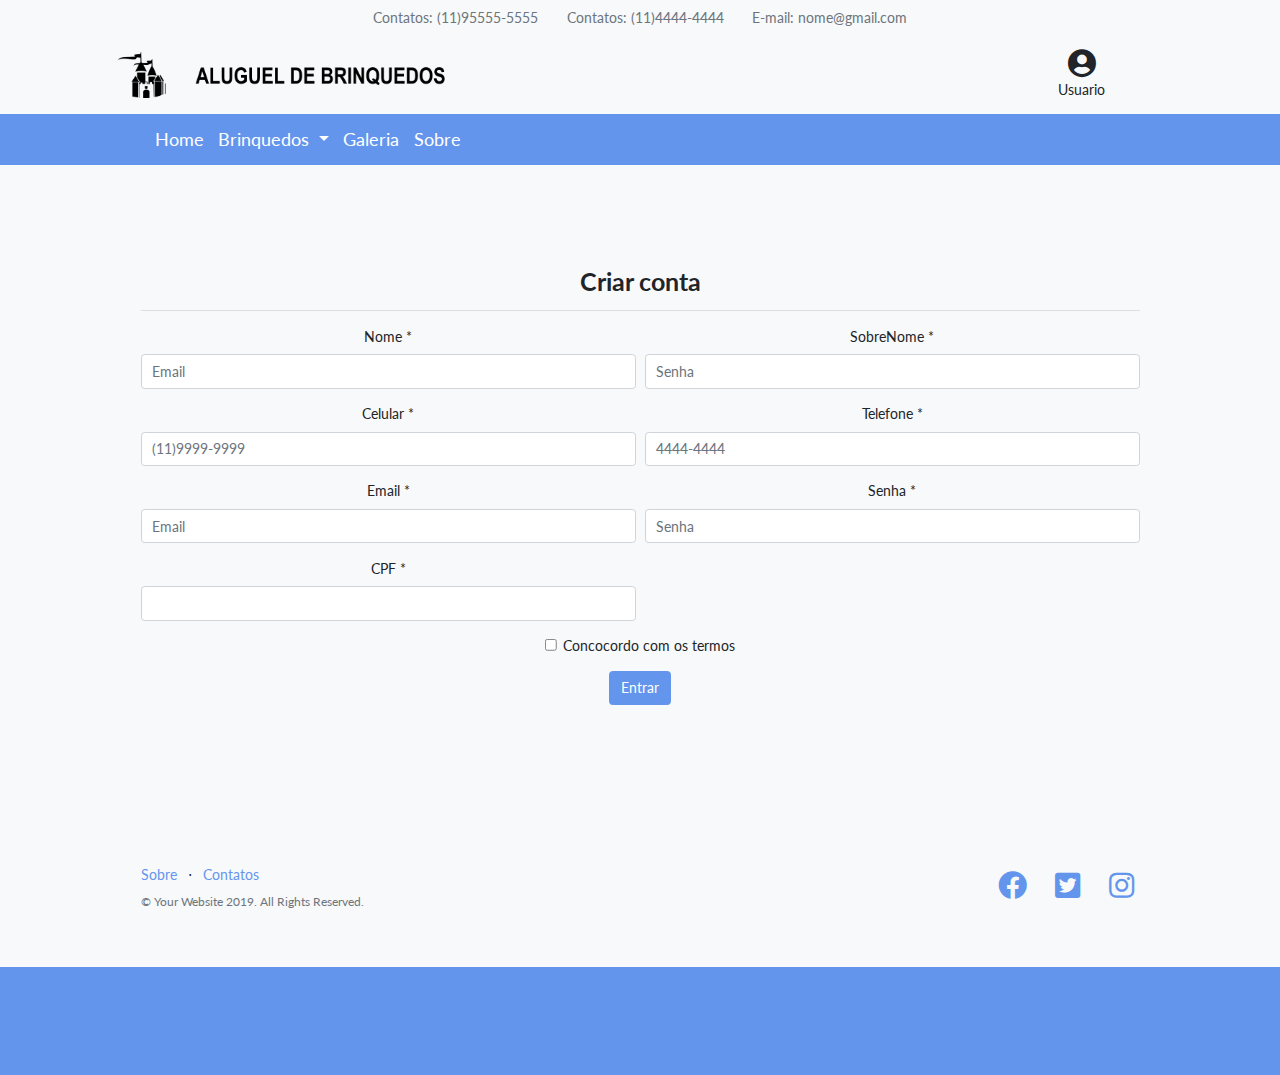
==== Tcc/cadastroCliente.html @ 4090e0aa "créu" ====
<!DOCTYPE html>
<html lang="en">

<head>

  <meta charset="utf-8">
  <meta name="viewport" content="width=device-width, initial-scale=1, shrink-to-fit=no">
  <meta name="description" content="">
  <meta name="author" content="">
  <meta name="viewport" content="width=device-width, initial-scale=3.0">

  <title>Cadastro Usuario - Aluguel Briquedos</title>

  <!-- Bootstrap core CSS -->
  <link href="vendor/bootstrap/css/bootstrap.min.css" rel="stylesheet">

  <!-- Custom fonts for this template -->
  <link href="vendor/fontawesome-free/css/all.min.css" rel="stylesheet">
  <link href="vendor/simple-line-icons/css/simple-line-icons.css" rel="stylesheet" type="text/css">
  <link href="https://fonts.googleapis.com/css?family=Lato:300,400,700,300italic,400italic,700italic" rel="stylesheet" type="text/css">

  <!-- Custom styles for this template -->
  <link href="css/landing-page.min.css" rel="stylesheet">

</head>

<body style="background-color: #6495ed;  zoom: 90%;">

  <!-- Navigation -->
  <nav class="nav justify-content-center bg-light">
    <ul class="nav justify-content-center">
        
        <li class="nav-item">
            <a class="nav-link disabled" href="#">Contatos: (11)95555-5555</a>
        </li>
        <li class="nav-item">
          <a class="nav-link disabled" href="#">Contatos: (11)4444-4444</a>
      </li>
      <li class="nav-item">
        <a class="nav-link disabled" href="#">E-mail: nome@gmail.com</a>
    </li>
    </ul>
  </nav>
  
  <nav class="navbar navbar-light bg-light static-top" >
    <div class="container" style="
    margin-left: 100px;
">
        <a href="index.php"><img src="img/Logo/logo1.png" alt="logo img"  width="400" height="51">
      
      <div class="col-lg-6 h-100 text-center text-lg-right my-auto"> 
          <ul class="list-inline mb-0">
            <li class="list-inline-item mr-3">
              
              
               
              </a>
            </li>

            
          </ul>
        </div>
        <button type="button" class="btn btn-light"  data-toggle="modal" data-target="#ExemploModalCentralizado">
          <a class="fas fa-user-circle fa-2x fa-fw">  </a>
            <span class="align-text-bottom">
              <p style="margin-bottom: 0px;">
                Usuario
              </p>
            </span> 
          </a>  
        </button>
      </div>

    <!-- Botão para acionar modal -->
    
 
  
  
  </nav>

  <div class="container" >
  <nav class="navbar navbar-expand-lg navbar-dark">
      <a class="navbar-brand" href="#">Home</a>
      <button class="navbar-toggler" type="button" data-toggle="collapse" data-target="#conteudoNavbarSuportado" aria-controls="conteudoNavbarSuportado" aria-expanded="false" aria-label="Alterna navegação">
        <span class="navbar-toggler-icon"></span>
      </button>
    
      <div class="collapse navbar-collapse" id="conteudoNavbarSuportado">
        <ul class="navbar-nav mr-auto">
            <li class="nav-item dropdown">
              
                <a class="navbar-brand  dropdown-toggle" href="#" id="navbarDropdown" role="button" data-toggle="dropdown" aria-haspopup="true" aria-expanded="false">
                  Brinquedos
                </a>
                <div class="dropdown-menu" aria-labelledby="navbarDropdown">
                  <a class="dropdown-item" href="#">Ação</a>
                  <a class="dropdown-item" href="#">Outra ação</a>
                  <div class="dropdown-divider"></div>
                  <a class="dropdown-item" href="#">Algo mais aqui</a>
                </div>
              </li>
          <li class="nav-item active">
              <a class="navbar-brand" href="#">Galeria</a>
          </li>
          <li class="nav-item">
              <a class="navbar-brand" href="#">Sobre</a>
          </li>
          
        </ul>
      </div>
    </nav>
  </div>

  
    

    <section class="features-icons bg-light text-center" >

        <div class="container">
            <h3>Criar conta</h3>
            <hr>
            <form>

                <div class="form-row">
                    <div class="form-group col-md-6">
                      <label for="Text">Nome <span>*</span></label>
                      <input type="email" class="form-control" id="Nome" placeholder="Email">
                    </div>
                    <div class="form-group col-md-6">
                      <label for="Text">SobreNome <span>*</span></label>
                      <input type="password" class="form-control" id="SobreNome" placeholder="Senha">
                    </div>
                  </div>
                  <div class="form-row">
                      <div class="form-group col-md-6">
                        <label for="Text">Celular <span>*</span></label>
                        <input type="number" class="form-control" id="Telefone" placeholder="(11)9999-9999">
                      </div>
                      <div class="form-group col-md-6">
                        <label for="Text">Telefone <span>*</span></label>
                        <input type="number" class="form-control" id="Celular" placeholder="4444-4444">
                      </div>
                    </div>

                <div class="form-row">
                  <div class="form-group col-md-6">
                    <label for="inputEmail4">Email <span>*</span></label>
                    <input type="email" class="form-control" id="inputEmail4" placeholder="Email">
                  </div>
                  <div class="form-group col-md-6">
                    <label for="inputPassword4">Senha <span>*</span></label>
                    <input type="password" class="form-control" id="inputPassword4" placeholder="Senha">
                  </div>
                </div>
  
                <div class="form-row">
                    <div class="form-group col-md-6"">
                        <label for="inputCPF">CPF <span>*</span></label>
                        <input type="text" class="form-control" id="inputCEP">
                      </div>
</div>
  <div class="form-group">
    <div class="form-check">
      <input class="form-check-input" type="checkbox" id="gridCheck">
      <label class="form-check-label" for="gridCheck">
        Concocordo com os termos
      </label>
    </div>
  </div>
  <button type="submit" class="btn btn-primary">Entrar</button>
</form>
        </div>
      </div>
    </section>


  



  


  <!-- Footer -->
  <footer class="footer bg-light">
    <div class="container">
      <div class="row">
        <div class="col-lg-6 h-100 text-center text-lg-left my-auto">
          <ul class="list-inline mb-2">
            <li class="list-inline-item">
              <a href="#">Sobre</a>
            </li>
            <li class="list-inline-item">&sdot;</li>
            <li class="list-inline-item">
              <a href="#">Contatos</a>
            </li>
           
          </ul>
          <p class="text-muted small mb-4 mb-lg-0">&copy; Your Website 2019. All Rights Reserved.</p>
        </div>
        <div class="col-lg-6 h-100 text-center text-lg-right my-auto">
          <ul class="list-inline mb-0">
            <li class="list-inline-item mr-3">
              <a href="#">
                <i class="fab fa-facebook fa-2x fa-fw"></i>
              </a>
            </li>
            <li class="list-inline-item mr-3">
              <a href="#">
                <i class="fab fa-twitter-square fa-2x fa-fw"></i>
              </a>
            </li>
            <li class="list-inline-item">
              <a href="#">
                <i class="fab fa-instagram fa-2x fa-fw"></i>
              </a>
            </li>
          </ul>
        </div>
      </div>
    </div>
  </footer>

  <!-- Bootstrap core JavaScript -->
  <script src="vendor/jquery/jquery.min.js"></script>
  <script src="vendor/bootstrap/js/bootstrap.bundle.min.js"></script>

</body>

</html>
<!-- Modal -->
<div class="modal fade" id="ExemploModalCentralizado" tabindex="-1" role="dialog" aria-labelledby="TituloModalCentralizado" aria-hidden="true">
  <div class="modal-dialog modal-dialog-centered " role="document">
    <div class="modal-content ">
      <div class="modal-header justify-content-center">
        <h5 class="modal-title " id="TituloModalCentralizado">Cadastro usuario</h5>
        <button type="button" class="close" data-dismiss="modal" aria-label="Fechar">
          <span aria-hidden="true">&times;</span>
        </button>
      </div>
      <div class="modal-body">
        <form>
          <div class="form-group">
            <label for="exampleInputEmail1">Endereço de email</label>
            <input type="email" class="form-control" id="exampleInputEmail1" aria-describedby="emailHelp" placeholder="Seu email">
           
          </div>
          <div class="form-group">
            <label for="exampleInputPassword1">Senha</label>
            <input type="password" class="form-control" id="exampleInputPassword1" placeholder="Senha">
          </div>
          <div class="form-group form-check">
            <input type="checkbox" class="form-check-input" id="exampleCheck1">
            <label class="form-check-label" for="exampleCheck1">Lembrar senha</label>
          </div>
        
      </div>

      <div class="modal-footer justify-content-center">
        
        <button type="button" class="btn btn-secondary" data-dismiss="modal">Fechar</button>
        <button type="submit" class="btn btn-primary">Enviar</button>
      
      </div>
    </div>
  </div>
</div>
</form>
---- Tcc/vendor/simple-line-icons/css/simple-line-icons.css ----
@font-face {
  font-family: 'simple-line-icons';
  src: url('../fonts/Simple-Line-Icons.eot?v=2.4.0');
  src: url('../fonts/Simple-Line-Icons.eot?v=2.4.0#iefix') format('embedded-opentype'), url('../fonts/Simple-Line-Icons.woff2?v=2.4.0') format('woff2'), url('../fonts/Simple-Line-Icons.ttf?v=2.4.0') format('truetype'), url('../fonts/Simple-Line-Icons.woff?v=2.4.0') format('woff'), url('../fonts/Simple-Line-Icons.svg?v=2.4.0#simple-line-icons') format('svg');
  font-weight: normal;
  font-style: normal;
}
/*
 Use the following CSS code if you want to have a class per icon.
 Instead of a list of all class selectors, you can use the generic [class*="icon-"] selector, but it's slower:
*/
.icon-user,
.icon-people,
.icon-user-female,
.icon-user-follow,
.icon-user-following,
.icon-user-unfollow,
.icon-login,
.icon-logout,
.icon-emotsmile,
.icon-phone,
.icon-call-end,
.icon-call-in,
.icon-call-out,
.icon-map,
.icon-location-pin,
.icon-direction,
.icon-directions,
.icon-compass,
.icon-layers,
.icon-menu,
.icon-list,
.icon-options-vertical,
.icon-options,
.icon-arrow-down,
.icon-arrow-left,
.icon-arrow-right,
.icon-arrow-up,
.icon-arrow-up-circle,
.icon-arrow-left-circle,
.icon-arrow-right-circle,
.icon-arrow-down-circle,
.icon-check,
.icon-clock,
.icon-plus,
.icon-minus,
.icon-close,
.icon-event,
.icon-exclamation,
.icon-organization,
.icon-trophy,
.icon-screen-smartphone,
.icon-screen-desktop,
.icon-plane,
.icon-notebook,
.icon-mustache,
.icon-mouse,
.icon-magnet,
.icon-energy,
.icon-disc,
.icon-cursor,
.icon-cursor-move,
.icon-crop,
.icon-chemistry,
.icon-speedometer,
.icon-shield,
.icon-screen-tablet,
.icon-magic-wand,
.icon-hourglass,
.icon-graduation,
.icon-ghost,
.icon-game-controller,
.icon-fire,
.icon-eyeglass,
.icon-envelope-open,
.icon-envelope-letter,
.icon-bell,
.icon-badge,
.icon-anchor,
.icon-wallet,
.icon-vector,
.icon-speech,
.icon-puzzle,
.icon-printer,
.icon-present,
.icon-playlist,
.icon-pin,
.icon-picture,
.icon-handbag,
.icon-globe-alt,
.icon-globe,
.icon-folder-alt,
.icon-folder,
.icon-film,
.icon-feed,
.icon-drop,
.icon-drawer,
.icon-docs,
.icon-doc,
.icon-diamond,
.icon-cup,
.icon-calculator,
.icon-bubbles,
.icon-briefcase,
.icon-book-open,
.icon-basket-loaded,
.icon-basket,
.icon-bag,
.icon-action-undo,
.icon-action-redo,
.icon-wrench,
.icon-umbrella,
.icon-trash,
.icon-tag,
.icon-support,
.icon-frame,
.icon-size-fullscreen,
.icon-size-actual,
.icon-shuffle,
.icon-share-alt,
.icon-share,
.icon-rocket,
.icon-question,
.icon-pie-chart,
.icon-pencil,
.icon-note,
.icon-loop,
.icon-home,
.icon-grid,
.icon-graph,
.icon-microphone,
.icon-music-tone-alt,
.icon-music-tone,
.icon-earphones-alt,
.icon-earphones,
.icon-equalizer,
.icon-like,
.icon-dislike,
.icon-control-start,
.icon-control-rewind,
.icon-control-play,
.icon-control-pause,
.icon-control-forward,
.icon-control-end,
.icon-volume-1,
.icon-volume-2,
.icon-volume-off,
.icon-calendar,
.icon-bulb,
.icon-chart,
.icon-ban,
.icon-bubble,
.icon-camrecorder,
.icon-camera,
.icon-cloud-download,
.icon-cloud-upload,
.icon-envelope,
.icon-eye,
.icon-flag,
.icon-heart,
.icon-info,
.icon-key,
.icon-link,
.icon-lock,
.icon-lock-open,
.icon-magnifier,
.icon-magnifier-add,
.icon-magnifier-remove,
.icon-paper-clip,
.icon-paper-plane,
.icon-power,
.icon-refresh,
.icon-reload,
.icon-settings,
.icon-star,
.icon-symbol-female,
.icon-symbol-male,
.icon-target,
.icon-credit-card,
.icon-paypal,
.icon-social-tumblr,
.icon-social-twitter,
.icon-social-facebook,
.icon-social-instagram,
.icon-social-linkedin,
.icon-social-pinterest,
.icon-social-github,
.icon-social-google,
.icon-social-reddit,
.icon-social-skype,
.icon-social-dribbble,
.icon-social-behance,
.icon-social-foursqare,
.icon-social-soundcloud,
.icon-social-spotify,
.icon-social-stumbleupon,
.icon-social-youtube,
.icon-social-dropbox,
.icon-social-vkontakte,
.icon-social-steam {
  font-family: 'simple-line-icons';
  speak: none;
  font-style: normal;
  font-weight: normal;
  font-variant: normal;
  text-transform: none;
  line-height: 1;
  /* Better Font Rendering =========== */
  -webkit-font-smoothing: antialiased;
  -moz-osx-font-smoothing: grayscale;
}
.icon-user:before {
  content: "\e005";
}
.icon-people:before {
  content: "\e001";
}
.icon-user-female:before {
  content: "\e000";
}
.icon-user-follow:before {
  content: "\e002";
}
.icon-user-following:before {
  content: "\e003";
}
.icon-user-unfollow:before {
  content: "\e004";
}
.icon-login:before {
  content: "\e066";
}
.icon-logout:before {
  content: "\e065";
}
.icon-emotsmile:before {
  content: "\e021";
}
.icon-phone:before {
  content: "\e600";
}
.icon-call-end:before {
  content: "\e048";
}
.icon-call-in:before {
  content: "\e047";
}
.icon-call-out:before {
  content: "\e046";
}
.icon-map:before {
  content: "\e033";
}
.icon-location-pin:before {
  content: "\e096";
}
.icon-direction:before {
  content: "\e042";
}
.icon-directions:before {
  content: "\e041";
}
.icon-compass:before {
  content: "\e045";
}
.icon-layers:before {
  content: "\e034";
}
.icon-menu:before {
  content: "\e601";
}
.icon-list:before {
  content: "\e067";
}
.icon-options-vertical:before {
  content: "\e602";
}
.icon-options:before {
  content: "\e603";
}
.icon-arrow-down:before {
  content: "\e604";
}
.icon-arrow-left:before {
  content: "\e605";
}
.icon-arrow-right:before {
  content: "\e606";
}
.icon-arrow-up:before {
  content: "\e607";
}
.icon-arrow-up-circle:before {
  content: "\e078";
}
.icon-arrow-left-circle:before {
  content: "\e07a";
}
.icon-arrow-right-circle:before {
  content: "\e079";
}
.icon-arrow-down-circle:before {
  content: "\e07b";
}
.icon-check:before {
  content: "\e080";
}
.icon-clock:before {
  content: "\e081";
}
.icon-plus:before {
  content: "\e095";
}
.icon-minus:before {
  content: "\e615";
}
.icon-close:before {
  content: "\e082";
}
.icon-event:before {
  content: "\e619";
}
.icon-exclamation:before {
  content: "\e617";
}
.icon-organization:before {
  content: "\e616";
}
.icon-trophy:before {
  content: "\e006";
}
.icon-screen-smartphone:before {
  content: "\e010";
}
.icon-screen-desktop:before {
  content: "\e011";
}
.icon-plane:before {
  content: "\e012";
}
.icon-notebook:before {
  content: "\e013";
}
.icon-mustache:before {
  content: "\e014";
}
.icon-mouse:before {
  content: "\e015";
}
.icon-magnet:before {
  content: "\e016";
}
.icon-energy:before {
  content: "\e020";
}
.icon-disc:before {
  content: "\e022";
}
.icon-cursor:before {
  content: "\e06e";
}
.icon-cursor-move:before {
  content: "\e023";
}
.icon-crop:before {
  content: "\e024";
}
.icon-chemistry:before {
  content: "\e026";
}
.icon-speedometer:before {
  content: "\e007";
}
.icon-shield:before {
  content: "\e00e";
}
.icon-screen-tablet:before {
  content: "\e00f";
}
.icon-magic-wand:before {
  content: "\e017";
}
.icon-hourglass:before {
  content: "\e018";
}
.icon-graduation:before {
  content: "\e019";
}
.icon-ghost:before {
  content: "\e01a";
}
.icon-game-controller:before {
  content: "\e01b";
}
.icon-fire:before {
  content: "\e01c";
}
.icon-eyeglass:before {
  content: "\e01d";
}
.icon-envelope-open:before {
  content: "\e01e";
}
.icon-envelope-letter:before {
  content: "\e01f";
}
.icon-bell:before {
  content: "\e027";
}
.icon-badge:before {
  content: "\e028";
}
.icon-anchor:before {
  content: "\e029";
}
.icon-wallet:before {
  content: "\e02a";
}
.icon-vector:before {
  content: "\e02b";
}
.icon-speech:before {
  content: "\e02c";
}
.icon-puzzle:before {
  content: "\e02d";
}
.icon-printer:before {
  content: "\e02e";
}
.icon-present:before {
  content: "\e02f";
}
.icon-playlist:before {
  content: "\e030";
}
.icon-pin:before {
  content: "\e031";
}
.icon-picture:before {
  content: "\e032";
}
.icon-handbag:before {
  content: "\e035";
}
.icon-globe-alt:before {
  content: "\e036";
}
.icon-globe:before {
  content: "\e037";
}
.icon-folder-alt:before {
  content: "\e039";
}
.icon-folder:before {
  content: "\e089";
}
.icon-film:before {
  content: "\e03a";
}
.icon-feed:before {
  content: "\e03b";
}
.icon-drop:before {
  content: "\e03e";
}
.icon-drawer:before {
  content: "\e03f";
}
.icon-docs:before {
  content: "\e040";
}
.icon-doc:before {
  content: "\e085";
}
.icon-diamond:before {
  content: "\e043";
}
.icon-cup:before {
  content: "\e044";
}
.icon-calculator:before {
  content: "\e049";
}
.icon-bubbles:before {
  content: "\e04a";
}
.icon-briefcase:before {
  content: "\e04b";
}
.icon-book-open:before {
  content: "\e04c";
}
.icon-basket-loaded:before {
  content: "\e04d";
}
.icon-basket:before {
  content: "\e04e";
}
.icon-bag:before {
  content: "\e04f";
}
.icon-action-undo:before {
  content: "\e050";
}
.icon-action-redo:before {
  content: "\e051";
}
.icon-wrench:before {
  content: "\e052";
}
.icon-umbrella:before {
  content: "\e053";
}
.icon-trash:before {
  content: "\e054";
}
.icon-tag:before {
  content: "\e055";
}
.icon-support:before {
  content: "\e056";
}
.icon-frame:before {
  content: "\e038";
}
.icon-size-fullscreen:before {
  content: "\e057";
}
.icon-size-actual:before {
  content: "\e058";
}
.icon-shuffle:before {
  content: "\e059";
}
.icon-share-alt:before {
  content: "\e05a";
}
.icon-share:before {
  content: "\e05b";
}
.icon-rocket:before {
  content: "\e05c";
}
.icon-question:before {
  content: "\e05d";
}
.icon-pie-chart:before {
  content: "\e05e";
}
.icon-pencil:before {
  content: "\e05f";
}
.icon-note:before {
  content: "\e060";
}
.icon-loop:before {
  content: "\e064";
}
.icon-home:before {
  content: "\e069";
}
.icon-grid:before {
  content: "\e06a";
}
.icon-graph:before {
  content: "\e06b";
}
.icon-microphone:before {
  content: "\e063";
}
.icon-music-tone-alt:before {
  content: "\e061";
}
.icon-music-tone:before {
  content: "\e062";
}
.icon-earphones-alt:before {
  content: "\e03c";
}
.icon-earphones:before {
  content: "\e03d";
}
.icon-equalizer:before {
  content: "\e06c";
}
.icon-like:before {
  content: "\e068";
}
.icon-dislike:before {
  content: "\e06d";
}
.icon-control-start:before {
  content: "\e06f";
}
.icon-control-rewind:before {
  content: "\e070";
}
.icon-control-play:before {
  content: "\e071";
}
.icon-control-pause:before {
  content: "\e072";
}
.icon-control-forward:before {
  content: "\e073";
}
.icon-control-end:before {
  content: "\e074";
}
.icon-volume-1:before {
  content: "\e09f";
}
.icon-volume-2:before {
  content: "\e0a0";
}
.icon-volume-off:before {
  content: "\e0a1";
}
.icon-calendar:before {
  content: "\e075";
}
.icon-bulb:before {
  content: "\e076";
}
.icon-chart:before {
  content: "\e077";
}
.icon-ban:before {
  content: "\e07c";
}
.icon-bubble:before {
  content: "\e07d";
}
.icon-camrecorder:before {
  content: "\e07e";
}
.icon-camera:before {
  content: "\e07f";
}
.icon-cloud-download:before {
  content: "\e083";
}
.icon-cloud-upload:before {
  content: "\e084";
}
.icon-envelope:before {
  content: "\e086";
}
.icon-eye:before {
  content: "\e087";
}
.icon-flag:before {
  content: "\e088";
}
.icon-heart:before {
  content: "\e08a";
}
.icon-info:before {
  content: "\e08b";
}
.icon-key:before {
  content: "\e08c";
}
.icon-link:before {
  content: "\e08d";
}
.icon-lock:before {
  content: "\e08e";
}
.icon-lock-open:before {
  content: "\e08f";
}
.icon-magnifier:before {
  content: "\e090";
}
.icon-magnifier-add:before {
  content: "\e091";
}
.icon-magnifier-remove:before {
  content: "\e092";
}
.icon-paper-clip:before {
  content: "\e093";
}
.icon-paper-plane:before {
  content: "\e094";
}
.icon-power:before {
  content: "\e097";
}
.icon-refresh:before {
  content: "\e098";
}
.icon-reload:before {
  content: "\e099";
}
.icon-settings:before {
  content: "\e09a";
}
.icon-star:before {
  content: "\e09b";
}
.icon-symbol-female:before {
  content: "\e09c";
}
.icon-symbol-male:before {
  content: "\e09d";
}
.icon-target:before {
  content: "\e09e";
}
.icon-credit-card:before {
  content: "\e025";
}
.icon-paypal:before {
  content: "\e608";
}
.icon-social-tumblr:before {
  content: "\e00a";
}
.icon-social-twitter:before {
  content: "\e009";
}
.icon-social-facebook:before {
  content: "\e00b";
}
.icon-social-instagram:before {
  content: "\e609";
}
.icon-social-linkedin:before {
  content: "\e60a";
}
.icon-social-pinterest:before {
  content: "\e60b";
}
.icon-social-github:before {
  content: "\e60c";
}
.icon-social-google:before {
  content: "\e60d";
}
.icon-social-reddit:before {
  content: "\e60e";
}
.icon-social-skype:before {
  content: "\e60f";
}
.icon-social-dribbble:before {
  content: "\e00d";
}
.icon-social-behance:before {
  content: "\e610";
}
.icon-social-foursqare:before {
  content: "\e611";
}
.icon-social-soundcloud:before {
  content: "\e612";
}
.icon-social-spotify:before {
  content: "\e613";
}
.icon-social-stumbleupon:before {
  content: "\e614";
}
.icon-social-youtube:before {
  content: "\e008";
}
.icon-social-dropbox:before {
  content: "\e00c";
}
.icon-social-vkontakte:before {
  content: "\e618";
}
.icon-social-steam:before {
  content: "\e620";
}
---- Tcc/css/landing-page.min.css ----
/*!
 * Start Bootstrap - Landing Page v5.0.7 (https://startbootstrap.com/template-overviews/landing-page)
 * Copyright 2013-2019 Start Bootstrap
 * Licensed under MIT (https://github.com/BlackrockDigital/startbootstrap-landing-page/blob/master/LICENSE)
 */body{font-family:Lato,'Helvetica Neue',Helvetica,Arial,sans-serif}h1,h2,h3,h4,h5,h6{font-family:Lato,'Helvetica Neue',Helvetica,Arial,sans-serif;font-weight:700}header.masthead{position:relative;background-color:#343a40;background:url(../img/Menu/bolinha.jpg) no-repeat center center;background-size:cover;padding-top:8rem;padding-bottom:8rem}header.masthead .overlay{position:absolute;background-color:#212529;height:100%;width:100%;top:0;left:0;opacity:.3}header.masthead h1{font-size:2rem}@media (min-width:768px){header.masthead{padding-top:12rem;padding-bottom:12rem}header.masthead h1{font-size:3rem}}.showcase .showcase-text{padding:3rem}.showcase .showcase-img{min-height:30rem;background-size:cover}@media (min-width:768px){.showcase .showcase-text{padding:7rem}}.features-icons{padding-top:7rem;padding-bottom:7rem}.features-icons .features-icons-item{max-width:20rem}.features-icons .features-icons-item .features-icons-icon{height:7rem}.features-icons .features-icons-item .features-icons-icon i{font-size:4.5rem}.features-icons .features-icons-item:hover .features-icons-icon i{font-size:5rem}.testimonials{padding-top:7rem;padding-bottom:7rem}.testimonials .testimonial-item{max-width:18rem}.testimonials .testimonial-item img{max-width:12rem;box-shadow:0 5px 5px 0 #adb5bd}.call-to-action{position:relative;background-color:#343a40;background:url(../img/bg-masthead.jpg) no-repeat center center;background-size:cover;padding-top:7rem;padding-bottom:7rem}.call-to-action .overlay{position:absolute;background-color:#212529;height:100%;width:100%;top:0;left:0;opacity:.3}footer.footer{padding-top:4rem;padding-bottom:4rem}
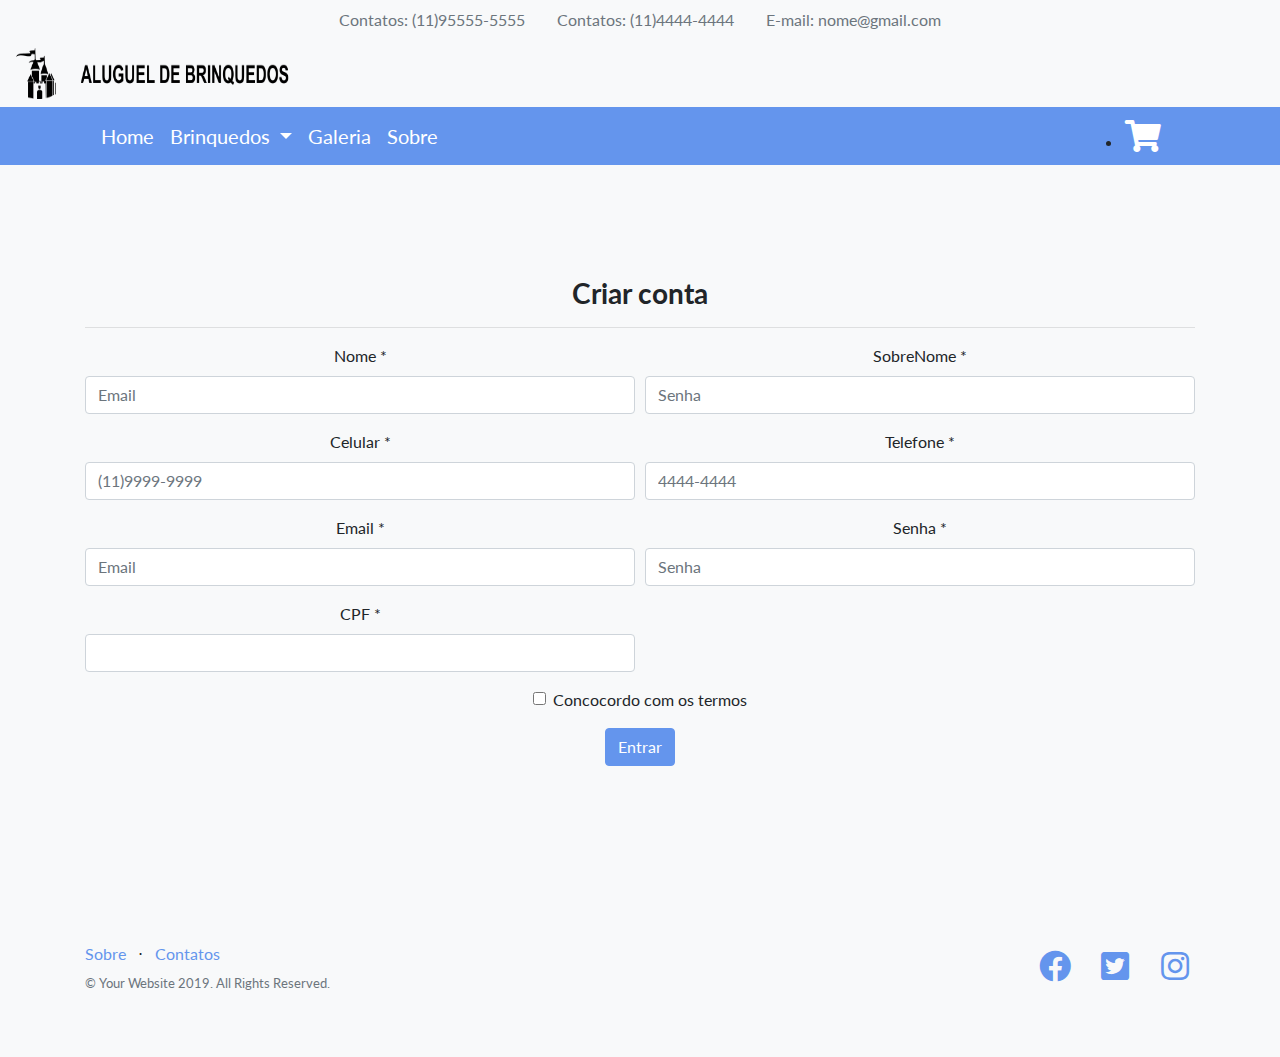
==== commit 8968222a: "ei bro" ====
--- a/Tcc/cadastroCliente.html
+++ b/Tcc/cadastroCliente.html
@@ -7,7 +7,8 @@
   <meta name="viewport" content="width=device-width, initial-scale=1, shrink-to-fit=no">
   <meta name="description" content="">
   <meta name="author" content="">
-  <meta name="viewport" content="width=device-width, initial-scale=3.0">
+  <meta name="viewport" content="width=device-width, initial-scale=1.0">
+  
 
   <title>Cadastro Usuario - Aluguel Briquedos</title>
 
@@ -21,10 +22,11 @@
 
   <!-- Custom styles for this template -->
   <link href="css/landing-page.min.css" rel="stylesheet">
+  <link href="css/css.css" rel="stylesheet">
 
 </head>
 
-<body style="background-color: #6495ed;  zoom: 90%;">
+<body style="background-color: cornflowerblue; ">
 
   <!-- Navigation -->
   <nav class="nav justify-content-center bg-light">
@@ -43,40 +45,25 @@
   </nav>
   
   <nav class="navbar navbar-light bg-light static-top" >
-    <div class="container" style="
-    margin-left: 100px;
-">
-        <a href="index.php"><img src="img/Logo/logo1.png" alt="logo img"  width="400" height="51">
+    
+        <a href="index.php"><img src="img/Logo/logo1.png" alt="logo img"  width="300" height="51">
       
       <div class="col-lg-6 h-100 text-center text-lg-right my-auto"> 
           <ul class="list-inline mb-0">
-            <li class="list-inline-item mr-3">
-              
-              
-               
+            <li class="list-inline-item mr-3"> 
               </a>
             </li>
-
-            
           </ul>
-        </div>
-        <button type="button" class="btn btn-light"  data-toggle="modal" data-target="#ExemploModalCentralizado">
-          <a class="fas fa-user-circle fa-2x fa-fw">  </a>
-            <span class="align-text-bottom">
-              <p style="margin-bottom: 0px;">
-                Usuario
-              </p>
-            </span> 
-          </a>  
-        </button>
-      </div>
-
+      </div>
+      
+     
     <!-- Botão para acionar modal -->
     
  
   
   
   </nav>
+  
 
   <div class="container" >
   <nav class="navbar navbar-expand-lg navbar-dark">
@@ -105,79 +92,82 @@
           <li class="nav-item">
               <a class="navbar-brand" href="#">Sobre</a>
           </li>
-          
-        </ul>
-      </div>
+
+        </div>
+      <li class="nav-item">
+          <a class="navbar-brand fas fa-shopping-cart fa-2x fa-fw carrinho"  data-toggle="modal" data-target="#modalCarrinho"></a>
+      </li>
+    
+      
+    </ul>
+      </a>
     </nav>
   </div>
 
   
-    
-
-    <section class="features-icons bg-light text-center" >
-
-        <div class="container">
-            <h3>Criar conta</h3>
-            <hr>
-            <form>
-
+
+  
+
+    
+
+  <section class="features-icons bg-light text-center" >
+
+      <div class="container">
+          <h3>Criar conta</h3>
+          <hr>
+          <form>
+
+              <div class="form-row">
+                  <div class="form-group col-md-6">
+                    <label for="Text">Nome <span>*</span></label>
+                    <input type="email" class="form-control" id="Nome" placeholder="Email">
+                  </div>
+                  <div class="form-group col-md-6">
+                    <label for="Text">SobreNome <span>*</span></label>
+                    <input type="password" class="form-control" id="SobreNome" placeholder="Senha">
+                  </div>
+                </div>
                 <div class="form-row">
                     <div class="form-group col-md-6">
-                      <label for="Text">Nome <span>*</span></label>
-                      <input type="email" class="form-control" id="Nome" placeholder="Email">
+                      <label for="Text">Celular <span>*</span></label>
+                      <input type="number" class="form-control" id="Telefone" placeholder="(11)9999-9999">
                     </div>
                     <div class="form-group col-md-6">
-                      <label for="Text">SobreNome <span>*</span></label>
-                      <input type="password" class="form-control" id="SobreNome" placeholder="Senha">
+                      <label for="Text">Telefone <span>*</span></label>
+                      <input type="number" class="form-control" id="Celular" placeholder="4444-4444">
                     </div>
                   </div>
-                  <div class="form-row">
-                      <div class="form-group col-md-6">
-                        <label for="Text">Celular <span>*</span></label>
-                        <input type="number" class="form-control" id="Telefone" placeholder="(11)9999-9999">
-                      </div>
-                      <div class="form-group col-md-6">
-                        <label for="Text">Telefone <span>*</span></label>
-                        <input type="number" class="form-control" id="Celular" placeholder="4444-4444">
-                      </div>
+
+              <div class="form-row">
+                <div class="form-group col-md-6">
+                  <label for="inputEmail4">Email <span>*</span></label>
+                  <input type="email" class="form-control" id="inputEmail4" placeholder="Email">
+                </div>
+                <div class="form-group col-md-6">
+                  <label for="inputPassword4">Senha <span>*</span></label>
+                  <input type="password" class="form-control" id="inputPassword4" placeholder="Senha">
+                </div>
+              </div>
+
+              <div class="form-row">
+                  <div class="form-group col-md-6"">
+                      <label for="inputCPF">CPF <span>*</span></label>
+                      <input type="text" class="form-control" id="inputCEP">
                     </div>
-
-                <div class="form-row">
-                  <div class="form-group col-md-6">
-                    <label for="inputEmail4">Email <span>*</span></label>
-                    <input type="email" class="form-control" id="inputEmail4" placeholder="Email">
-                  </div>
-                  <div class="form-group col-md-6">
-                    <label for="inputPassword4">Senha <span>*</span></label>
-                    <input type="password" class="form-control" id="inputPassword4" placeholder="Senha">
-                  </div>
-                </div>
-  
-                <div class="form-row">
-                    <div class="form-group col-md-6"">
-                        <label for="inputCPF">CPF <span>*</span></label>
-                        <input type="text" class="form-control" id="inputCEP">
-                      </div>
 </div>
-  <div class="form-group">
-    <div class="form-check">
-      <input class="form-check-input" type="checkbox" id="gridCheck">
-      <label class="form-check-label" for="gridCheck">
-        Concocordo com os termos
-      </label>
+<div class="form-group">
+  <div class="form-check">
+    <input class="form-check-input" type="checkbox" id="gridCheck">
+    <label class="form-check-label" for="gridCheck">
+      Concocordo com os termos
+    </label>
+  </div>
+</div>
+<button type="submit" class="btn btn-primary">Entrar</button>
+</form>
+      </div>
     </div>
-  </div>
-  <button type="submit" class="btn btn-primary">Entrar</button>
-</form>
-        </div>
-      </div>
-    </section>
-
-
-  
-
-
-
+  </section>
   
 
 
@@ -233,7 +223,7 @@
   <div class="modal-dialog modal-dialog-centered " role="document">
     <div class="modal-content ">
       <div class="modal-header justify-content-center">
-        <h5 class="modal-title " id="TituloModalCentralizado">Cadastro usuario</h5>
+        <h5 class="modal-title " id="TituloModalCentralizado">Logue-se</h5>
         <button type="button" class="close" data-dismiss="modal" aria-label="Fechar">
           <span aria-hidden="true">&times;</span>
         </button>
@@ -261,8 +251,54 @@
         <button type="button" class="btn btn-secondary" data-dismiss="modal">Fechar</button>
         <button type="submit" class="btn btn-primary">Enviar</button>
       
-      </div>
+      </div> 
     </div>
   </div>
 </div>
-</form>+</form>
+
+
+<div class="modal" id="modalCarrinho" tabindex="-1" role="dialog"aria-labelledby="exampleModalLabel" aria-hidden="true">
+
+  <div class="modal-dialog" role="document">
+    <div class="modal-content">
+      <div class="modal-header">
+        <h5 class="modal-title" id="exampleModalLabel">Carrinho rápido</h5>
+        <button type="button" class="close" data-dismiss="modal" aria-label="Fechar">
+          <span aria-hidden="true">&times;</span>
+        </button>
+      </div>
+      <div class="modal-body">
+        <table class="table table-bordered">
+          <thead class="text-center">
+            <th>Imagem</th>
+            <th>Produto</th>
+            <th>Quantidade</th>
+            <th>Valor</th>
+            <th>Acão</th>
+          </thead>
+          <tbody>
+
+            <tr>
+              <td> </td>
+              <td> </td>
+              <td> </td>
+              <td> </td>
+              <td class="text-center"><a href="" class="fas fa-ban"></a></td>
+            </tr>
+          </tbody>
+        </table>
+        <table class="table table-bordered">
+        <thead>
+            <th class="text-right">Total: R$ 00,00</th>  
+          </thead>
+          </table>
+      </div>
+      <div class="modal-footer">
+        <button type="button" class="btn btn-secondary" data-dismiss="modal">Fechar</button>
+        <button type="button" class="btn btn-primary">Finalizar pedido</button>
+      </div>
+    </div>
+  </div>
+</div>
+
--- a/Tcc/css/css.css
+++ b/Tcc/css/css.css
@@ -0,0 +1,14 @@
+.carrinho {
+    color:white !important;
+  }
+
+.perfil {
+    color:#6495ed !important;
+  }
+
+.fundo{
+	background-color: cornflowerblue;
+}
+
+
+ 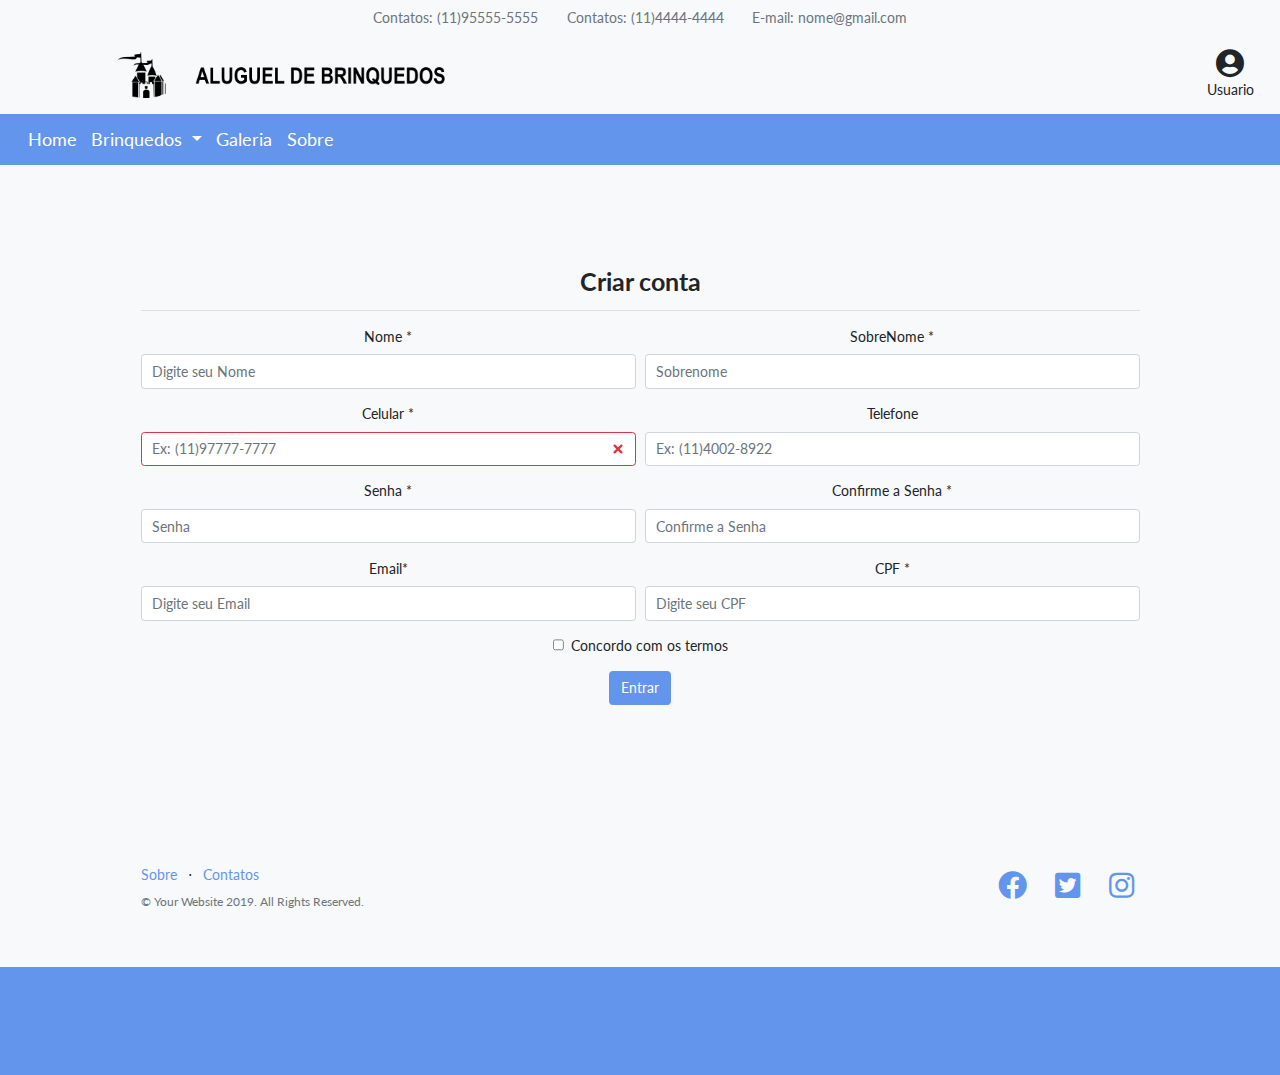
==== commit 210126f1: "Formulario Aluguel/Cliente" ====
--- a/Tcc/cadastroCliente.html
+++ b/Tcc/cadastroCliente.html
@@ -7,8 +7,7 @@
   <meta name="viewport" content="width=device-width, initial-scale=1, shrink-to-fit=no">
   <meta name="description" content="">
   <meta name="author" content="">
-  <meta name="viewport" content="width=device-width, initial-scale=1.0">
-  
+  <meta name="viewport" content="width=device-width, initial-scale=3.0">
 
   <title>Cadastro Usuario - Aluguel Briquedos</title>
 
@@ -22,11 +21,11 @@
 
   <!-- Custom styles for this template -->
   <link href="css/landing-page.min.css" rel="stylesheet">
-  <link href="css/css.css" rel="stylesheet">
+  <script src="js/validador.js"></script>
 
 </head>
 
-<body style="background-color: cornflowerblue; ">
+<body style="background-color: #6495ed;  zoom: 90%;" onload="mCPF(), mTEL(), mCEP()">
 
   <!-- Navigation -->
   <nav class="nav justify-content-center bg-light">
@@ -45,28 +44,43 @@
   </nav>
   
   <nav class="navbar navbar-light bg-light static-top" >
-    
-        <a href="index.php"><img src="img/Logo/logo1.png" alt="logo img"  width="300" height="51">
+    <div class="container" style="
+    margin-left: 100px;
+">
+        <a href="index.php"><img src="img/Logo/logo1.png" alt="logo img"  width="400" height="51">
       
-      <div class="col-lg-6 h-100 text-center text-lg-right my-auto"> 
+      <div class="col-sm-6 h-100 text-center text-sm-right my-auto"> 
           <ul class="list-inline mb-0">
-            <li class="list-inline-item mr-3"> 
-              </a>
-            </li>
+            <li class="list-inline-item mr-3">
+              
+              
+               
+              </a>
+            </li>
+
+            
           </ul>
-      </div>
-      
-     
+        </div>
+        
+      </div>
+      <button type="button" class="btn btn-light"  data-toggle="modal" data-target="#ExemploModalCentralizado">
+        <a class="fas fa-user-circle fa-2x fa-fw">  </a>
+          <span class="align-text-bottom">
+            <p style="margin-bottom: 0px;">
+              Usuario
+            </p>
+          </span> 
+        </a>  
+      </button>
     <!-- Botão para acionar modal -->
     
  
   
   
   </nav>
-  
-
-  <div class="container" >
-  <nav class="navbar navbar-expand-lg navbar-dark">
+
+  <div class="container-fluid" >
+  <nav class="navbar navbar-expand-sm navbar-dark">
       <a class="navbar-brand" href="#">Home</a>
       <button class="navbar-toggler" type="button" data-toggle="collapse" data-target="#conteudoNavbarSuportado" aria-controls="conteudoNavbarSuportado" aria-expanded="false" aria-label="Alterna navegação">
         <span class="navbar-toggler-icon"></span>
@@ -92,82 +106,83 @@
           <li class="nav-item">
               <a class="navbar-brand" href="#">Sobre</a>
           </li>
-
-        </div>
-      <li class="nav-item">
-          <a class="navbar-brand fas fa-shopping-cart fa-2x fa-fw carrinho"  data-toggle="modal" data-target="#modalCarrinho"></a>
-      </li>
-    
-      
-    </ul>
-      </a>
+          
+        </ul>
+      </div>
     </nav>
   </div>
 
   
-
-  
-
     
 
-  <section class="features-icons bg-light text-center" >
-
-      <div class="container">
-          <h3>Criar conta</h3>
-          <hr>
-          <form>
-
-              <div class="form-row">
-                  <div class="form-group col-md-6">
-                    <label for="Text">Nome <span>*</span></label>
-                    <input type="email" class="form-control" id="Nome" placeholder="Email">
+    <section class="features-icons bg-light text-center" >
+
+        <div class="container">
+            <h3>Criar conta</h3>
+            <hr>
+            <form>
+
+                <div class="form-row">
+                    <div class="form-group col-md-6 col-sm-6">
+                      <label for="Text">Nome <span>*</span></label>
+                      <input  type="text" class="form-control input-validation-error" id="Nome" placeholder="Digite seu Nome " required>
+                    </div>
+                    <div class="form-group col-md-6 col-sm-6">
+                      <label for="Text">SobreNome <span>*</span></label>
+                      <input type="text" class="form-control" id="SobreNome" placeholder="Sobrenome" required>
+                    </div>
                   </div>
-                  <div class="form-group col-md-6">
-                    <label for="Text">SobreNome <span>*</span></label>
-                    <input type="password" class="form-control" id="SobreNome" placeholder="Senha">
+                  <div class="form-row">
+                      <div class="form-group col-md-6 col-sm-6">
+                        <label for="Text">Celular <span>*</span></label>
+                        <input type="tell" class="form-control is-invalid" name="txttelefone" maxlength="14" id="Telefone" placeholder="Ex: (11)97777-7777" onkeydown="javascript: fMasc( this, mTel );" required>
+                      </div>
+                      <div class="form-group col-md-6 col-sm-6">
+                        <label for="Text">Telefone</label>
+                        <input type="tell" class="form-control" name="txttelefone" maxlength="14" id="Celular"  placeholder="Ex: (11)4002-8922" onkeydown="javascript: fMasc( this, mTel );">
+                      </div>
+                    </div>
+
+                <div class="form-row">
+                  <div class="form-group col-md-6 col-sm-6">
+                    <label for="senha1">Senha <span>*</span></label>
+                    <input type="password" class="form-control" id="senha1" placeholder="Senha" required>
+                  </div>
+                  <div class="form-group col-md-6 col-sm-6">
+                    <label for="senha1">Confirme a Senha <span>*</span></label>
+                    <input type="password" class="form-control" id="senha2" placeholder="Confirme a Senha" required>
                   </div>
                 </div>
+  
                 <div class="form-row">
-                    <div class="form-group col-md-6">
-                      <label for="Text">Celular <span>*</span></label>
-                      <input type="number" class="form-control" id="Telefone" placeholder="(11)9999-9999">
-                    </div>
-                    <div class="form-group col-md-6">
-                      <label for="Text">Telefone <span>*</span></label>
-                      <input type="number" class="form-control" id="Celular" placeholder="4444-4444">
-                    </div>
-                  </div>
-
-              <div class="form-row">
-                <div class="form-group col-md-6">
-                  <label for="inputEmail4">Email <span>*</span></label>
-                  <input type="email" class="form-control" id="inputEmail4" placeholder="Email">
-                </div>
-                <div class="form-group col-md-6">
-                  <label for="inputPassword4">Senha <span>*</span></label>
-                  <input type="password" class="form-control" id="inputPassword4" placeholder="Senha">
-                </div>
-              </div>
-
-              <div class="form-row">
-                  <div class="form-group col-md-6"">
-                      <label for="inputCPF">CPF <span>*</span></label>
-                      <input type="text" class="form-control" id="inputCEP">
-                    </div>
+                    <div class="form-group col-md-6 col-sm-6">
+                        <label for="email">Email<span>*</span></label>
+                        <input type="email" class="form-control" id="email" placeholder="Digite seu Email" required>
+                      </div> 
+                      <div class="form-group col-md-6 col-sm-6">
+                          <label for="inputCPF">CPF</label> <span>*</span></label>
+                          <input type="text" class="form-control" name="cpf" id="cpf" maxlength="14" placeholder="Digite seu CPF" onkeydown="javascript: fMasc( this, mCPF);" required>
+                        </div>
 </div>
-<div class="form-group">
-  <div class="form-check">
-    <input class="form-check-input" type="checkbox" id="gridCheck">
-    <label class="form-check-label" for="gridCheck">
-      Concocordo com os termos
-    </label>
+  <div class="form-group">
+    <div class="form-check">
+      <input class="form-check-input" type="checkbox" id="gridCheck" required>
+      <label class="form-check-label" for="gridCheck">
+        Concordo com os termos
+      </label>
+    </div>
   </div>
-</div>
-<button type="submit" class="btn btn-primary">Entrar</button>
+  <button type="submit" class="btn btn-primary">Entrar</button>
 </form>
-      </div>
-    </div>
-  </section>
+        </div>
+      </div>
+    </section>
+
+
+  
+
+
+
   
 
 
@@ -175,7 +190,7 @@
   <footer class="footer bg-light">
     <div class="container">
       <div class="row">
-        <div class="col-lg-6 h-100 text-center text-lg-left my-auto">
+        <div class="col-sm-6 h-100 text-center text-sm-left my-auto">
           <ul class="list-inline mb-2">
             <li class="list-inline-item">
               <a href="#">Sobre</a>
@@ -186,9 +201,9 @@
             </li>
            
           </ul>
-          <p class="text-muted small mb-4 mb-lg-0">&copy; Your Website 2019. All Rights Reserved.</p>
-        </div>
-        <div class="col-lg-6 h-100 text-center text-lg-right my-auto">
+          <p class="text-muted small mb-4 mb-sm-0">&copy; Your Website 2019. All Rights Reserved.</p>
+        </div>
+        <div class="col-sm-6 h-100 text-center text-sm-right my-auto">
           <ul class="list-inline mb-0">
             <li class="list-inline-item mr-3">
               <a href="#">
@@ -223,7 +238,7 @@
   <div class="modal-dialog modal-dialog-centered " role="document">
     <div class="modal-content ">
       <div class="modal-header justify-content-center">
-        <h5 class="modal-title " id="TituloModalCentralizado">Logue-se</h5>
+        <h5 class="modal-title " id="TituloModalCentralizado">Cadastro usuario</h5>
         <button type="button" class="close" data-dismiss="modal" aria-label="Fechar">
           <span aria-hidden="true">&times;</span>
         </button>
@@ -251,54 +266,8 @@
         <button type="button" class="btn btn-secondary" data-dismiss="modal">Fechar</button>
         <button type="submit" class="btn btn-primary">Enviar</button>
       
-      </div> 
+      </div>
     </div>
   </div>
 </div>
-</form>
-
-
-<div class="modal" id="modalCarrinho" tabindex="-1" role="dialog"aria-labelledby="exampleModalLabel" aria-hidden="true">
-
-  <div class="modal-dialog" role="document">
-    <div class="modal-content">
-      <div class="modal-header">
-        <h5 class="modal-title" id="exampleModalLabel">Carrinho rápido</h5>
-        <button type="button" class="close" data-dismiss="modal" aria-label="Fechar">
-          <span aria-hidden="true">&times;</span>
-        </button>
-      </div>
-      <div class="modal-body">
-        <table class="table table-bordered">
-          <thead class="text-center">
-            <th>Imagem</th>
-            <th>Produto</th>
-            <th>Quantidade</th>
-            <th>Valor</th>
-            <th>Acão</th>
-          </thead>
-          <tbody>
-
-            <tr>
-              <td> </td>
-              <td> </td>
-              <td> </td>
-              <td> </td>
-              <td class="text-center"><a href="" class="fas fa-ban"></a></td>
-            </tr>
-          </tbody>
-        </table>
-        <table class="table table-bordered">
-        <thead>
-            <th class="text-right">Total: R$ 00,00</th>  
-          </thead>
-          </table>
-      </div>
-      <div class="modal-footer">
-        <button type="button" class="btn btn-secondary" data-dismiss="modal">Fechar</button>
-        <button type="button" class="btn btn-primary">Finalizar pedido</button>
-      </div>
-    </div>
-  </div>
-</div>
-
+</form>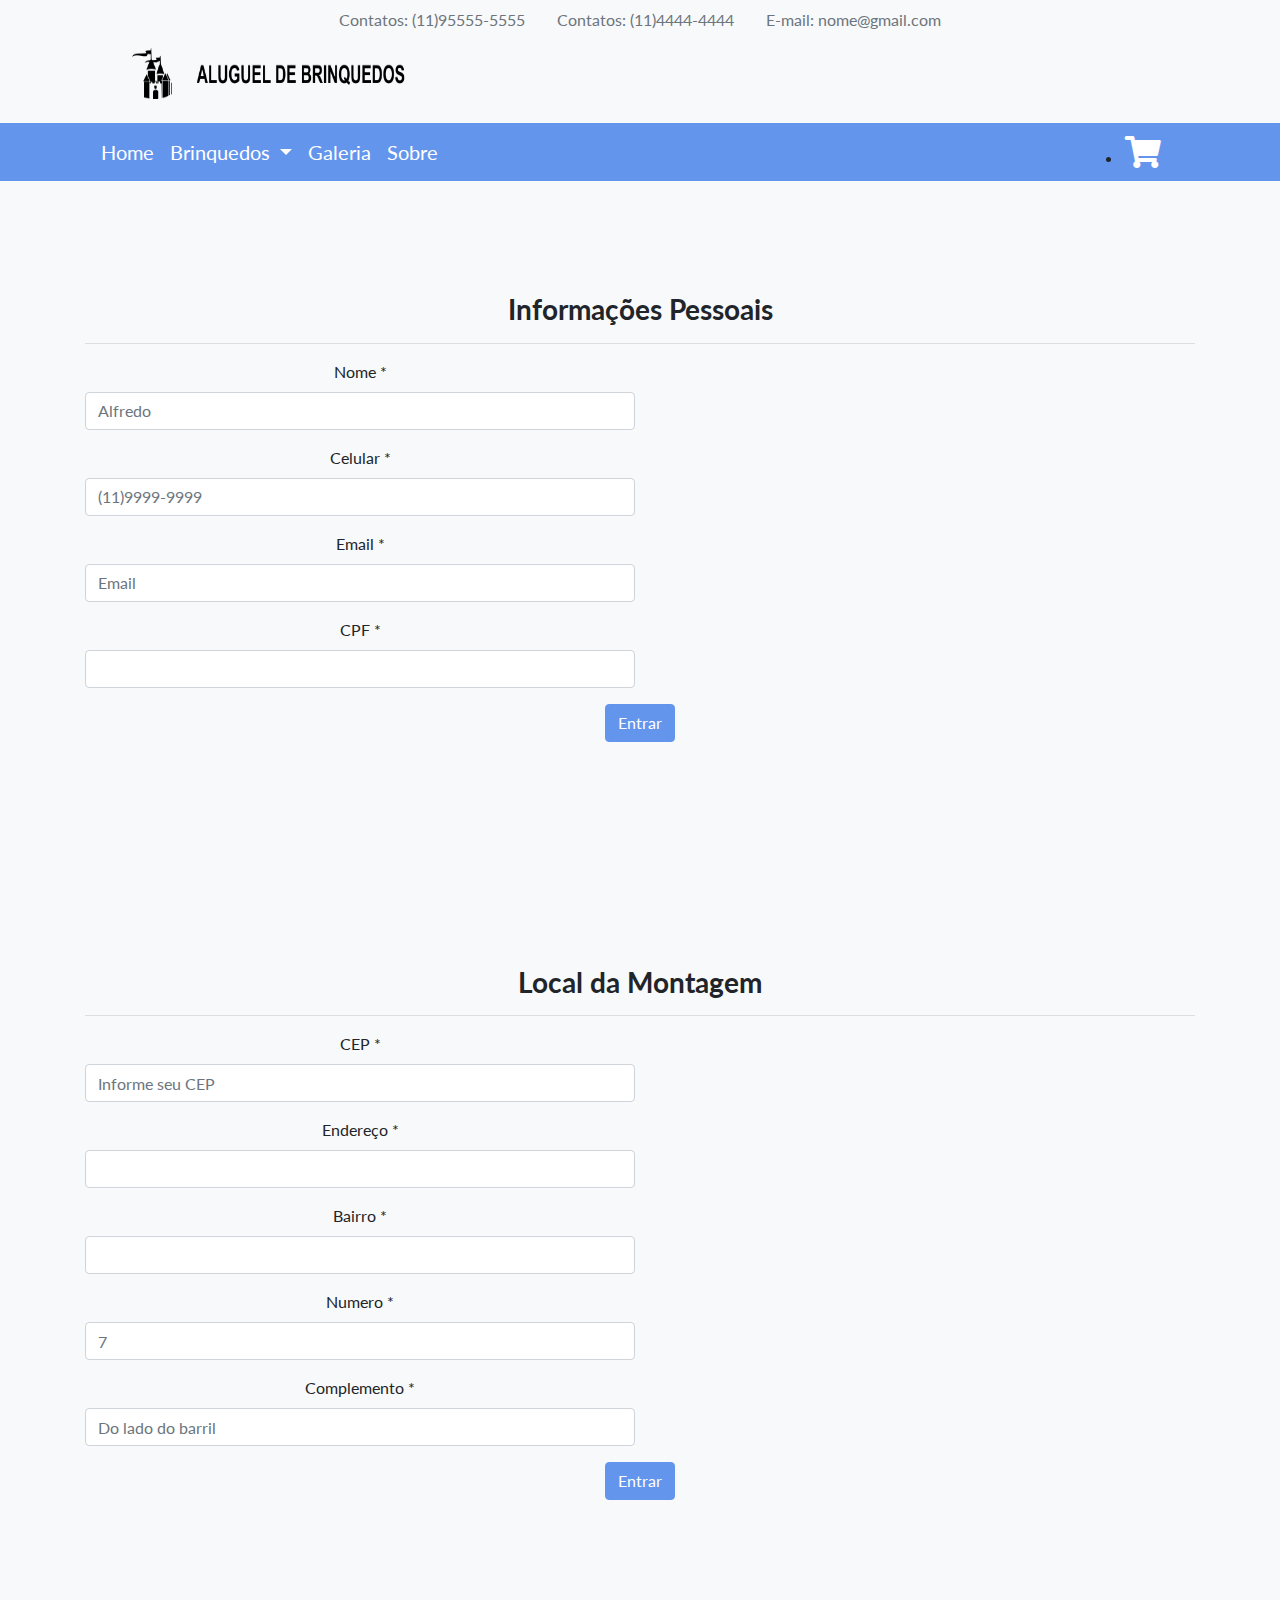
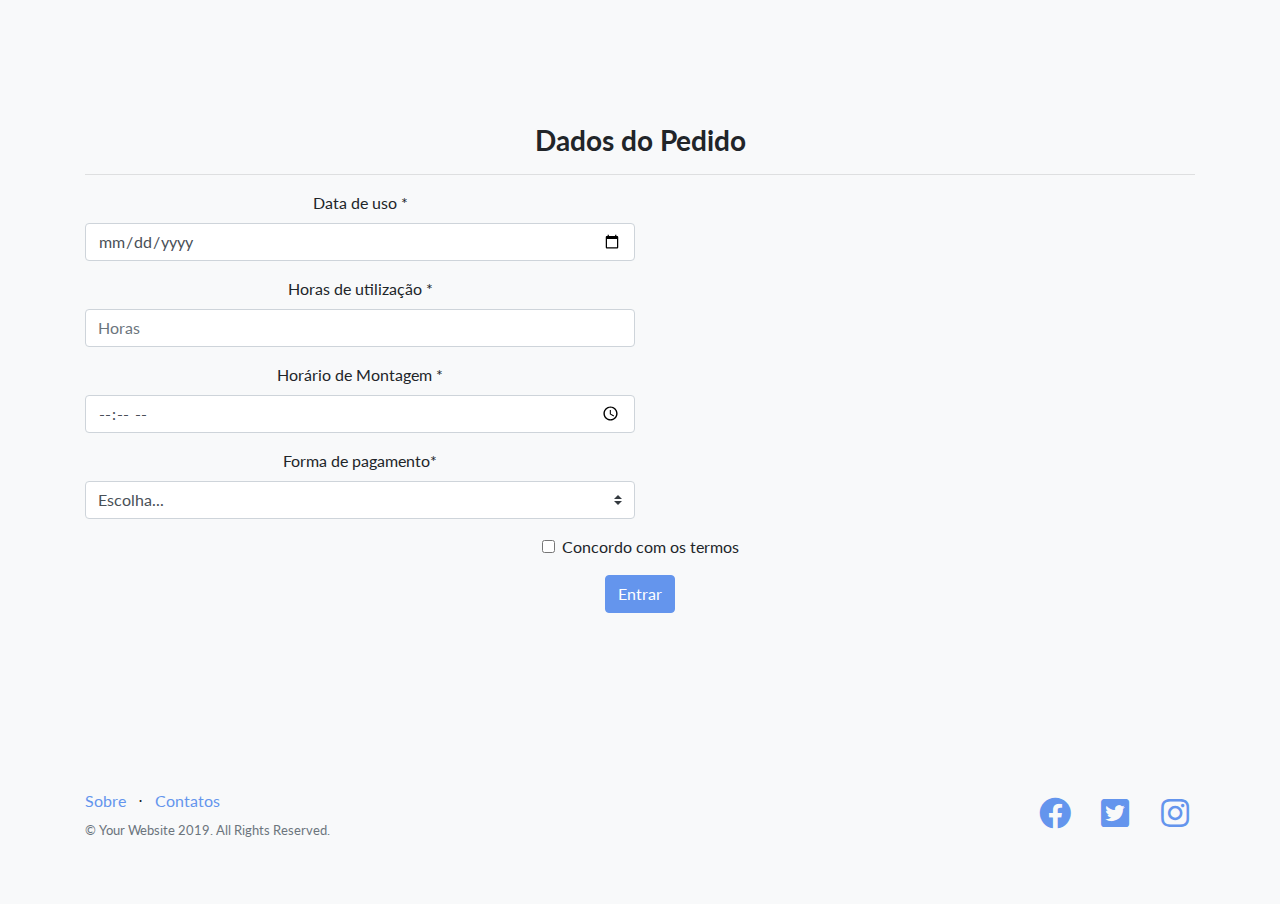
==== commit 74a134ad: "reskeiiinnn" ====
--- a/Tcc/cadastroCliente.html
+++ b/Tcc/cadastroCliente.html
@@ -1,15 +1,13 @@
 <!DOCTYPE html>
 <html lang="en">
-
 <head>
-
   <meta charset="utf-8">
   <meta name="viewport" content="width=device-width, initial-scale=1, shrink-to-fit=no">
   <meta name="description" content="">
   <meta name="author" content="">
-  <meta name="viewport" content="width=device-width, initial-scale=3.0">
-
-  <title>Cadastro Usuario - Aluguel Briquedos</title>
+  <meta name="viewport" content="width=device-width, initial-scale=1.0">
+
+  <title>Home - Aluguel Briquedos</title>
 
   <!-- Bootstrap core CSS -->
   <link href="vendor/bootstrap/css/bootstrap.min.css" rel="stylesheet">
@@ -21,78 +19,52 @@
 
   <!-- Custom styles for this template -->
   <link href="css/landing-page.min.css" rel="stylesheet">
-  <script src="js/validador.js"></script>
-
+  <link href="css/css.css" rel="stylesheet">
 </head>
 
-<body style="background-color: #6495ed;  zoom: 90%;" onload="mCPF(), mTEL(), mCEP()">
-
+<body style="background-color: cornflowerblue; ">
   <!-- Navigation -->
   <nav class="nav justify-content-center bg-light">
     <ul class="nav justify-content-center">
-        
         <li class="nav-item">
-            <a class="nav-link disabled" href="#">Contatos: (11)95555-5555</a>
+          <a class="nav-link disabled" href="#">Contatos: (11)95555-5555</a>
         </li>
         <li class="nav-item">
           <a class="nav-link disabled" href="#">Contatos: (11)4444-4444</a>
-      </li>
-      <li class="nav-item">
-        <a class="nav-link disabled" href="#">E-mail: nome@gmail.com</a>
-    </li>
+        </li>
+        <li class="nav-item">
+          <a class="nav-link disabled" href="#">E-mail: nome@gmail.com</a>
+        </li>
     </ul>
   </nav>
   
-  <nav class="navbar navbar-light bg-light static-top" >
-    <div class="container" style="
-    margin-left: 100px;
-">
-        <a href="index.php"><img src="img/Logo/logo1.png" alt="logo img"  width="400" height="51">
-      
-      <div class="col-sm-6 h-100 text-center text-sm-right my-auto"> 
-          <ul class="list-inline mb-0">
-            <li class="list-inline-item mr-3">
-              
-              
-               
-              </a>
-            </li>
-
-            
-          </ul>
-        </div>
-        
-      </div>
-      <button type="button" class="btn btn-light"  data-toggle="modal" data-target="#ExemploModalCentralizado">
-        <a class="fas fa-user-circle fa-2x fa-fw">  </a>
-          <span class="align-text-bottom">
-            <p style="margin-bottom: 0px;">
-              Usuario
-            </p>
-          </span> 
-        </a>  
-      </button>
-    <!-- Botão para acionar modal -->
-    
- 
+  <nav class="navbar navbar-light bg-light static-top"> &nbsp;
+    <p>&nbsp;
+      <a href="index.php">
+        <img src="img/Logo/logo1.png" alt="logo img"  width="300" height="51">
+    </p>
+    <div class="col-lg-6 h-100 text-center text-lg-right my-auto"> 
+        <ul class="list-inline mb-0">
+          <li class="list-inline-item mr-3"> 
+            </a>
+          </li>
+        </ul>
+    </div>
+  </nav>
   
-  
-  </nav>
-
-  <div class="container-fluid" >
-  <nav class="navbar navbar-expand-sm navbar-dark">
+
+<div class="container" >
+  <nav class="navbar navbar-expand-lg navbar-dark">
       <a class="navbar-brand" href="#">Home</a>
-      <button class="navbar-toggler" type="button" data-toggle="collapse" data-target="#conteudoNavbarSuportado" aria-controls="conteudoNavbarSuportado" aria-expanded="false" aria-label="Alterna navegação">
-        <span class="navbar-toggler-icon"></span>
-      </button>
-    
-      <div class="collapse navbar-collapse" id="conteudoNavbarSuportado">
+        <button class="navbar-toggler" type="button" data-toggle="collapse" data-target="#conteudoNavbarSuportado" aria-controls="conteudoNavbarSuportado" aria-expanded="false" aria-label="Alterna navegação">
+          <span class="navbar-toggler-icon"></span>
+        </button>
+    <div class="collapse navbar-collapse" id="conteudoNavbarSuportado">
         <ul class="navbar-nav mr-auto">
             <li class="nav-item dropdown">
-              
-                <a class="navbar-brand  dropdown-toggle" href="#" id="navbarDropdown" role="button" data-toggle="dropdown" aria-haspopup="true" aria-expanded="false">
+              <a class="navbar-brand  dropdown-toggle" href="#" id="navbarDropdown" role="button" data-toggle="dropdown" aria-haspopup="true" aria-expanded="false">
                   Brinquedos
-                </a>
+              </a>
                 <div class="dropdown-menu" aria-labelledby="navbarDropdown">
                   <a class="dropdown-item" href="#">Ação</a>
                   <a class="dropdown-item" href="#">Outra ação</a>
@@ -100,89 +72,155 @@
                   <a class="dropdown-item" href="#">Algo mais aqui</a>
                 </div>
               </li>
-          <li class="nav-item active">
-              <a class="navbar-brand" href="#">Galeria</a>
-          </li>
-          <li class="nav-item">
-              <a class="navbar-brand" href="#">Sobre</a>
-          </li>
-          
-        </ul>
-      </div>
-    </nav>
-  </div>
-
-  
+              <li class="nav-item active">
+                <a class="navbar-brand" href="#">Galeria</a>
+              </li>
+              <li class="nav-item">
+                  <a class="navbar-brand" href="#">Sobre</a>
+              </li>
+    </div>
+              <li class="nav-item">
+                  <a class="navbar-brand fas fa-shopping-cart fa-2x fa-fw carrinho"  data-toggle="modal" data-target="#modalCarrinho"></a>
+              </li>
+          </ul>
+            </a>
+   </nav>
+</div>
     
 
-    <section class="features-icons bg-light text-center" >
-
-        <div class="container">
-            <h3>Criar conta</h3>
-            <hr>
-            <form>
-
+  <section class="features-icons bg-light text-center" >
+
+      <div class="container">
+          <h3>Informações Pessoais</h3>
+          <hr>
+          <form>
+
+              <div class="form-row">
+                  <div class="form-group col-md-6">
+                    <label for="Text">Nome <span>*</span></label>
+                    <input type="text" class="form-control" id="Nome" placeholder="Alfredo">
+                  </div>                
+                </div>
                 <div class="form-row">
-                    <div class="form-group col-md-6 col-sm-6">
-                      <label for="Text">Nome <span>*</span></label>
-                      <input  type="text" class="form-control input-validation-error" id="Nome" placeholder="Digite seu Nome " required>
+                    <div class="form-group col-md-6">
+                      <label for="Text">Celular <span>*</span></label>
+                      <input type="number" class="form-control" id="Telefone" placeholder="(11)9999-9999">
+                    </div>                    
+                  </div>
+              <div class="form-row">
+                <div class="form-group col-md-6">
+                  <label for="inputEmail4">Email <span>*</span></label>
+                  <input type="email" class="form-control" id="inputEmail4" placeholder="Email" required>
+                </div>               
+              </div>
+
+              <div class="form-row">
+                  <div class="form-group col-md-6">
+                      <label for="inputCPF">CPF <span>*</span></label>
+                      <input type="text" class="form-control" id="inputCEP">
                     </div>
-                    <div class="form-group col-md-6 col-sm-6">
-                      <label for="Text">SobreNome <span>*</span></label>
-                      <input type="text" class="form-control" id="SobreNome" placeholder="Sobrenome" required>
-                    </div>
-                  </div>
-                  <div class="form-row">
-                      <div class="form-group col-md-6 col-sm-6">
-                        <label for="Text">Celular <span>*</span></label>
-                        <input type="tell" class="form-control is-invalid" name="txttelefone" maxlength="14" id="Telefone" placeholder="Ex: (11)97777-7777" onkeydown="javascript: fMasc( this, mTel );" required>
-                      </div>
-                      <div class="form-group col-md-6 col-sm-6">
-                        <label for="Text">Telefone</label>
-                        <input type="tell" class="form-control" name="txttelefone" maxlength="14" id="Celular"  placeholder="Ex: (11)4002-8922" onkeydown="javascript: fMasc( this, mTel );">
-                      </div>
-                    </div>
-
-                <div class="form-row">
-                  <div class="form-group col-md-6 col-sm-6">
-                    <label for="senha1">Senha <span>*</span></label>
-                    <input type="password" class="form-control" id="senha1" placeholder="Senha" required>
-                  </div>
-                  <div class="form-group col-md-6 col-sm-6">
-                    <label for="senha1">Confirme a Senha <span>*</span></label>
-                    <input type="password" class="form-control" id="senha2" placeholder="Confirme a Senha" required>
-                  </div>
-                </div>
-  
-                <div class="form-row">
-                    <div class="form-group col-md-6 col-sm-6">
-                        <label for="email">Email<span>*</span></label>
-                        <input type="email" class="form-control" id="email" placeholder="Digite seu Email" required>
-                      </div> 
-                      <div class="form-group col-md-6 col-sm-6">
-                          <label for="inputCPF">CPF</label> <span>*</span></label>
-                          <input type="text" class="form-control" name="cpf" id="cpf" maxlength="14" placeholder="Digite seu CPF" onkeydown="javascript: fMasc( this, mCPF);" required>
-                        </div>
-</div>
-  <div class="form-group">
-    <div class="form-check">
-      <input class="form-check-input" type="checkbox" id="gridCheck" required>
-      <label class="form-check-label" for="gridCheck">
-        Concordo com os termos
-      </label>
-    </div>
-  </div>
-  <button type="submit" class="btn btn-primary">Entrar</button>
+             </div>
+
+<button type="submit" class="btn btn-primary">Entrar</button>
 </form>
-        </div>
-      </div>
-    </section>
-
-
-  
-
-
-
+      </div>
+    </div>
+  </section>
+ <section class="features-icons bg-light text-center" >
+  <div class="container">
+    <h3>Local da Montagem</h3>
+    <hr>
+    <form>
+
+        <div class="form-row">
+            <div class="form-group col-md-6">
+              <label for="Text"> CEP <span>*</span></label>
+              <input type="number" class="form-control" id="Nome" placeholder="Informe seu CEP">
+            </div>                
+          </div>
+          <div class="form-row">
+              <div class="form-group col-md-6">
+                <label for="Text">Endereço <span>*</span></label>
+                <input-group-text type="text" class="form-control" id="Endereço" placeholder="Rua da Florinda">
+              </div>                    
+            </div>
+        <div class="form-row">
+          <div class="form-group col-md-6">
+            <label for="inputEmail4">Bairro <span>*</span></label>
+            <input-group-text type="text" class="form-control" id="Bairro" placeholder="Vila do chaves">
+          </div>               
+        </div>
+
+        <div class="form-row">
+            <div class="form-group col-md-6">
+                <label for="inputCPF">Numero</label> <span>*</span></label>
+                <input type="number" class="form-control" id="Numero" placeholder="7" required>
+              </div>
+       </div>
+       <div class="form-row">
+        <div class="form-group col-md-6">
+          <label for="inputEmail4">Complemento <span>*</span></label>
+          <input type="text" class="form-control" id="Complemento" placeholder="Do lado do barril">
+        </div>               
+      </div>
+      
+
+<button type="submit" class="btn btn-primary">Entrar</button>
+</form>
+</div>
+</div>
+</section>
+<section class="features-icons bg-light text-center" >
+  <div class="container">
+
+      
+    <h3>Dados do Pedido</h3>
+    <hr>
+    <form>
+
+        <div class="form-row">
+            <div class="form-group col-md-6">
+              <label for="Text"> Data de uso <span>*</span></label>
+              <input type="date" class="form-control" id="dataUso" pattern="[0-9]{2}\/[0-9]{2}\/[0-9]{4}$" min="2019-11-07" max="2022-12-31" required>
+            </div>                
+          </div>
+          <div class="form-row">
+              <div class="form-group col-md-6">
+                <label for="Text">Horas de utilização <span>*</span></label>
+                <input type="number" class="form-control" placeholder="Horas" maxlength="2" required>
+              </div>                    
+            </div>
+        <div class="form-row">
+          <div class="form-group col-md-6">
+            <label for="inputEmail4">Horário de Montagem <span>*</span></label>
+            <input type="time" class="form-control" id="hrMontagem" required>
+          </div>               
+        </div>
+
+        <div class="form-row">
+            <div class="form-group col-md-6">
+              <label for="Text">Forma de pagamento<span>*</span></label>
+              <select class="custom-select" id="inputGroupSelect01" required>
+                    <option selected>Escolha...</option>
+                    <option value="1">Boleto</option>
+                    <option value="2">Cartão</option>
+                    </select>
+            </div>
+          </div>
+
+      <div class="form-group">
+          <div class="form-check">
+            <input class="form-check-input" type="checkbox" id="gridCheck" required>
+            <label class="form-check-label" for="gridCheck">
+              Concordo com os termos
+            </label>
+          </div>
+        </div>
+        <button type="submit" class="btn btn-primary">Entrar</button>
+      </form>
+              </div>
+            </div>
+          </section>
   
 
 
@@ -190,7 +228,7 @@
   <footer class="footer bg-light">
     <div class="container">
       <div class="row">
-        <div class="col-sm-6 h-100 text-center text-sm-left my-auto">
+        <div class="col-lg-6 h-100 text-center text-lg-left my-auto">
           <ul class="list-inline mb-2">
             <li class="list-inline-item">
               <a href="#">Sobre</a>
@@ -201,9 +239,9 @@
             </li>
            
           </ul>
-          <p class="text-muted small mb-4 mb-sm-0">&copy; Your Website 2019. All Rights Reserved.</p>
-        </div>
-        <div class="col-sm-6 h-100 text-center text-sm-right my-auto">
+          <p class="text-muted small mb-4 mb-lg-0">&copy; Your Website 2019. All Rights Reserved.</p>
+        </div>
+        <div class="col-lg-6 h-100 text-center text-lg-right my-auto">
           <ul class="list-inline mb-0">
             <li class="list-inline-item mr-3">
               <a href="#">
@@ -238,7 +276,7 @@
   <div class="modal-dialog modal-dialog-centered " role="document">
     <div class="modal-content ">
       <div class="modal-header justify-content-center">
-        <h5 class="modal-title " id="TituloModalCentralizado">Cadastro usuario</h5>
+        <h5 class="modal-title " id="TituloModalCentralizado">Logue-se</h5>
         <button type="button" class="close" data-dismiss="modal" aria-label="Fechar">
           <span aria-hidden="true">&times;</span>
         </button>
@@ -266,8 +304,54 @@
         <button type="button" class="btn btn-secondary" data-dismiss="modal">Fechar</button>
         <button type="submit" class="btn btn-primary">Enviar</button>
       
-      </div>
+      </div> 
     </div>
   </div>
 </div>
-</form>+</form>
+
+
+<div class="modal" id="modalCarrinho" tabindex="-1" role="dialog"aria-labelledby="exampleModalLabel" aria-hidden="true">
+
+  <div class="modal-dialog" role="document">
+    <div class="modal-content">
+      <div class="modal-header">
+        <h5 class="modal-title" id="exampleModalLabel">Carrinho rápido</h5>
+        <button type="button" class="close" data-dismiss="modal" aria-label="Fechar">
+          <span aria-hidden="true">&times;</span>
+        </button>
+      </div>
+      <div class="modal-body">
+        <table class="table table-bordered">
+          <thead class="text-center">
+            <th>Imagem</th>
+            <th>Produto</th>
+            <th>Quantidade</th>
+            <th>Valor</th>
+            <th>Acão</th>
+          </thead>
+          <tbody>
+
+            <tr>
+              <td> </td>
+              <td> </td>
+              <td> </td>
+              <td> </td>
+              <td class="text-center"><a href="" class="fas fa-ban"></a></td>
+            </tr>
+          </tbody>
+        </table>
+        <table class="table table-bordered">
+        <thead>
+            <th class="text-right">Total: R$ 00,00</th>  
+          </thead>
+          </table>
+      </div>
+      <div class="modal-footer">
+        <button type="button" class="btn btn-secondary" data-dismiss="modal">Fechar</button>
+        <button type="button" class="btn btn-primary">Finalizar pedido</button>
+      </div>
+    </div>
+  </div>
+</div>
+
--- a/Tcc/css/css.css
+++ b/Tcc/css/css.css
@@ -0,0 +1,10 @@
+.carrinho {
+    color:white !important;
+  }
+
+.perfil {
+    color:#6495ed !important;
+  }
+
+
+ 